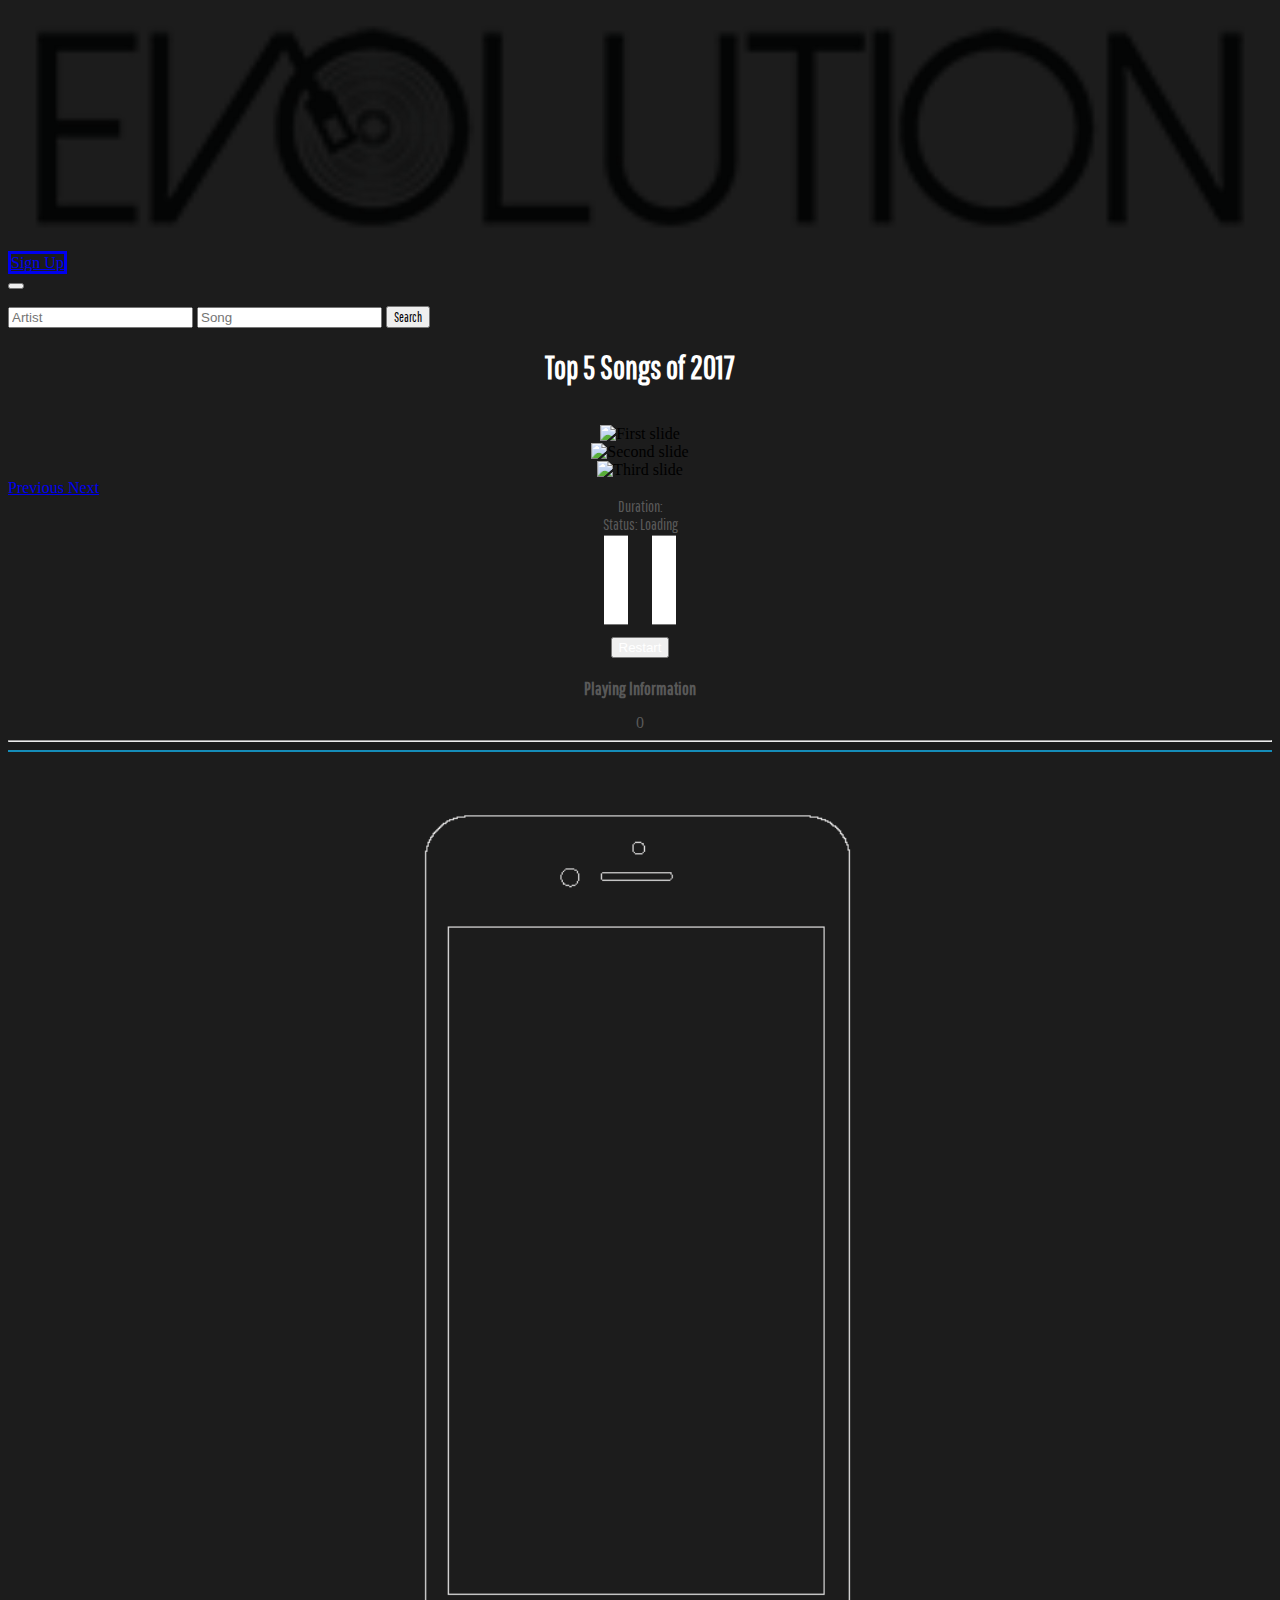
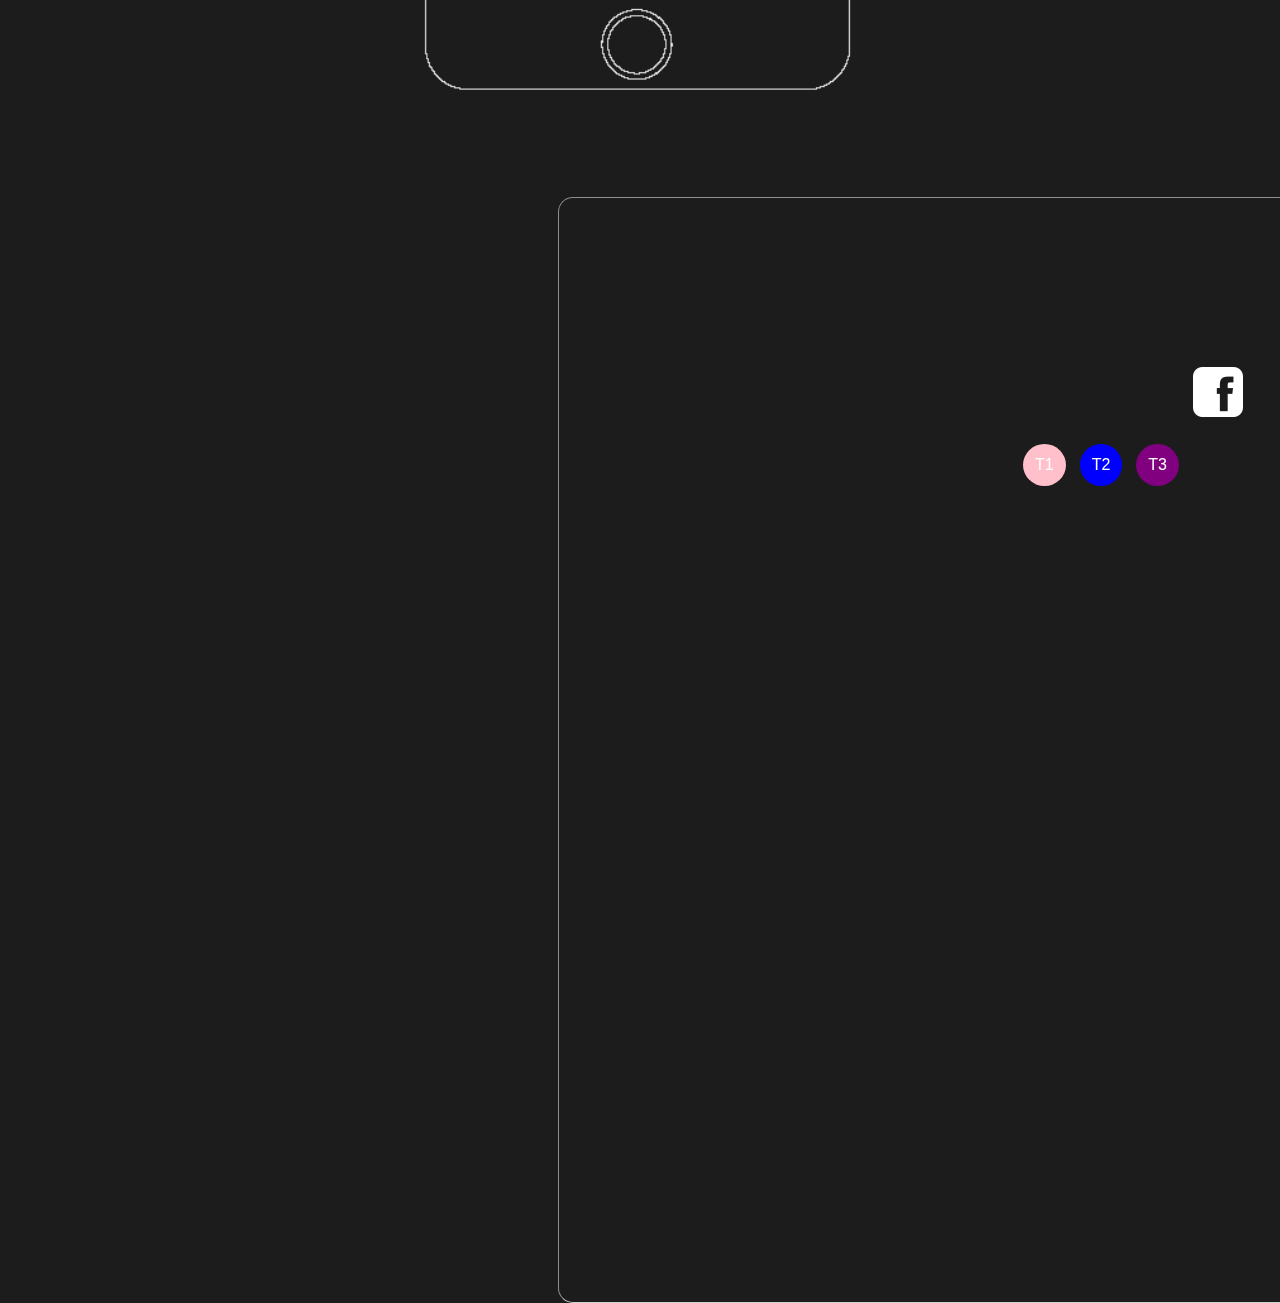
==== index.html @ b141864e "newadds" ====
<!DOCTYPE html>
<meta charset="utf-8">

<html>

<head>
	<title>Project One</title>
<!-- Bootstrap, JS, jQuery Link -->
	<link rel="stylesheet" href="https://maxcdn.bootstrapcdn.com/bootstrap/4.0.0-beta.2/css/bootstrap.min.css" integrity="sha384-PsH8R72JQ3SOdhVi3uxftmaW6Vc51MKb0q5P2rRUpPvrszuE4W1povHYgTpBfshb" crossorigin="anonymous">

 <link rel="stylesheet" href="https://bootswatch.com/4/yeti/bootstrap.min.css">

  <script src="https://ajax.googleapis.com/ajax/libs/jquery/3.2.1/jquery.min.js"></script>
  <script src="https://cdnjs.cloudflare.com/ajax/libs/popper.js/1.12.6/umd/popper.min.js"></script>
  <script src="https://maxcdn.bootstrapcdn.com/bootstrap/4.0.0-beta.2/js/bootstrap.min.js"></script>



<!-- Stylesheets Links -->
	<link rel="stylesheet" type="text/css" href="assets/css/style.css">
    <link rel="stylesheet" type="text/css" href="assets/mid-content-js/mid-content.js">

<!-- Fonts -->
	<link href="https://fonts.googleapis.com/css?family=Open+Sans|Roboto|Roboto+Mono" rel="stylesheet">
  <link href="https://fonts.googleapis.com/css?family=Pathway+Gothic+One" rel="stylesheet">
</head>



<body>

  <!-- Navigation Bar / Header / Search Bar -->
<nav class="navbar navbar-expand-lg navbar-dark bg-primary">
  <a class="navbar-brand" href="#"><img src="assets/images/logo_bw.png" style="width: 100%;"></a>
  <div id="button_signup"></div>
  <button class="navbar-toggler" type="button" data-toggle="collapse" data-target="#navbarColor01" aria-controls="navbarColor01" aria-expanded="false" aria-label="Toggle navigation">
    <span class="navbar-toggler-icon"></span>
  </button>

    <ul class="navbar-nav mr-auto"></ul>

    <form class="form-inline my-2 my-lg-0">
      <input class="form-control mr-sm-2 artist-input" type="text" placeholder="Artist">
      <input class="form-control mr-sm-2 searchbar" type="text" placeholder="Song">
      <button class="btn btn-secondary my-2 my-sm-0 searchbutton" type="submit" style="font-family: 'Pathway Gothic One', sans-serif;">Search</button>
    </form>
  
</nav>


  <!-- Navigation Bar / Header / Search Bar END -->


<!-- Top Songs Header -->
<div class="container">
<div class="row">
  <div class="col-md-12">
    <h1 style="color: white; margin-top: 20px; font-family: 'Pathway Gothic One', sans-serif;">Top 5 Songs of 2017</h1>
  </div>
</div>
</div>
<!-- Top Songs Header END-->


<!-- Carousel Start -->
<br>
<div id="carouselExampleControls" class="carousel slide" data-ride="carousel">

  <!-- Inner Carousel START -->
  <div class="carousel-inner">
    <div class="carousel-item active">
      <!-- Centered Images within Carousel -->
      <center>
        <img class="d-block w-50" src="https://yt3.ggpht.com/pHwZj3tkgC3SJFbuqebBoT7WtVcIwAijEmcbe9VDCauv9ZlG6uS2zjvZQUSO7SfFqa3xjYqGp_L4QbM7=s900-nd-c-c0xffffffff-rj-k-no" alt="First slide" height="440" width="30">
    </div>
  </center>
    <div class="carousel-item">
      <center>
      <img class="d-block w-50" src="https://yt3.ggpht.com/pHwZj3tkgC3SJFbuqebBoT7WtVcIwAijEmcbe9VDCauv9ZlG6uS2zjvZQUSO7SfFqa3xjYqGp_L4QbM7=s900-nd-c-c0xffffffff-rj-k-no" alt="Second slide" height="440" width="30">
    </div>
  </center>
    <div class="carousel-item">
      <center>
      <img class="d-block w-50" src="https://yt3.ggpht.com/pHwZj3tkgC3SJFbuqebBoT7WtVcIwAijEmcbe9VDCauv9ZlG6uS2zjvZQUSO7SfFqa3xjYqGp_L4QbM7=s900-nd-c-c0xffffffff-rj-k-no" alt="Third slide" height="440" width="30">
    </center>
    </div>
  </div>
  <!-- Centered Images within Carousel END -->

  <!-- Carousel Buttons Next & Previous -->
  <a class="carousel-control-prev" href="#carouselExampleControls" role="button" data-slide="prev">
    <span class="carousel-control-prev-icon" aria-hidden="true"></span>
    <span class="sr-only">Previous</span>
  </a>
  <a class="carousel-control-next" href="#carouselExampleControls" role="button" data-slide="next">
    <span class="carousel-control-next-icon" aria-hidden="true"></span>
    <span class="sr-only">Next</span>
  </a>
   <!-- Carousel Buttons Next & Previous END -->

</div>
 <!-- Inner Carousel END -->
   <!-- Carousel End -->

 <!-- Song Status START -->
<center>
<div id="length" style="font-family: 'Pathway Gothic One', sans-serif; color: #595959;">Duration:</div>
    <div id="status" style="color:red; font-family: 'Pathway Gothic One', sans-serif; color: #595959;">Status: Loading</div>
    
  <div class="playpause" style="margin-top: 10px; margin-bottom: 20px;">
    <input type="checkbox" value="None" id="playpause" name="check" />
    <label for="playpause" tabindex=1></label>
  </div>
    <button type="button" class="btn btn-primary btn-sm active" style="color: white;">Restart</button>
   
    <h2 style="font-family: 'Pathway Gothic One', sans-serif; color: #595959; font-size: 18px; margin-top: 20px;">Playing Information</h2>
    <div id="currentTime" style="color: #595959;">0</div>
</center>
<hr>
<!-- Song Status END -->
  
<div id="border-between-divs"></div>











<!-- Lyrics DIV -->
<div class="container">
  <div class="row">
    <div class="col-md-2"></div>
    <div class="col-md-6 artist-information" style="left: -150px;">
  <img src="assets/images/iphone.png" style="width:40%;"></div>
<marquee class="col-md-4" id="lyrics" direction="up" scrollamount="1">
  
  </marquee>
</div>
<!-- <div>
  <a id="sign-in" href="" class=""><i class="material-icons right"></i>Sign In</a>
  <ul id="artist-container">
  </ul>
</div>

<div>
  <ul id="lyrics-container">
    <button class="btn btn-secondary my-2 my-sm-0 searchbutton2" type="submit">Search</button>
  </ul>
</div>

<div id="playerDiv">
  <button class="btn btn-secondary my-2 my-sm-0 playButton" type="submit">Play!</button>
</div> -->






 



<nav id="bottomFooter" class="navbar fixed-bottom navbar-light bg-faded">
  <a class="navbar-brand">

<div class="themes">
   
    <!--Three themes in circles-->
    <button class="button1">T1</button>
    <button class="button2">T2</button>
    <button class="button3">T3</button>
</div>
    <!--Facebook Button-->
<div class="fb-share-button" data-href="https://developers.facebook.com/docs/plugins/" data-layout="button_count" data-size="small" data-mobile-iframe="false"><a class="fb-xfbml-parse-ignore" target="_blank" href="https://www.facebook.com/sharer/sharer.php?u=https%3A%2F%2Fdevelopers.facebook.com%2Fdocs%2Fplugins%2F&amp;src=sdkpreparse"><img src="assets/images/facebook.png"></div>
  <!-- End of footer -->
  </a>
</nav>








<script type="text/javascript" src="assets/mid-content-js/mid-content.js"></script>
<script type="text/javascript" src="spotifypractice.js"></script>
<script type="text/javascript" src="assets/lyricsapi.js"></script>

</body>
</html>
---- assets/css/style.css ----
/*Navigation Bar Header Start*/
body {
  background-color: #1c1c1c;
}

 .container {
  position: relative;
  height: 1 rem;

  
}

.jumbotron-fluid {
  margin: 0px 0px;
font-family: 'Pathway Gothic One', sans-serif;
  padding: 0.5em 0.6em;
    h1 {
        font-size: 2em;
    }
    p {
        font-size: 1.0em;
        .btn {
            padding: 0.5em;
        }
    }
}
}

.row {
	margin: absolute;
	font-family: 'Pathway Gothic One', sans-serif;
}

.search-bar {
	margin: 250px;

}

.button {
	border:solid;
}*/
 
/*Navigation Bar Header End*/





/*Carousel CSS Start*/
.carousel-item{
    display: flex;
    justify-content: space-around; 
    align-items: center;
}
.album{
    height: 200px;
    width: 200px;
    border-radius: 4px;
    box-shadow: 5px 5px 5px rgba(0, 0, 0, 0.5);
}

/*Carousel CSS End*/


/*Play & Pause Button Start*/
.playpause label {
  display: block;
  box-sizing: border-box;
  width: 0;
  height: 74px;
  border-color: transparent transparent transparent white;
  transition: 100ms all ease;
  cursor: pointer;
  border-style: double;
  border-width: 0px 0 0px 60px;
    transform: scale(1.2) !important;

}
.playpause input[type="checkbox"] {
  position: absolute;
  left: -9999px;
    transform: scale(1.2) !important;
 

}
.playpause input[type="checkbox"]:checked + label {
  border-style: solid;
  border-width: 37px 0 37px 60px;
    transform: scale(1.2) !important;

  
}
/*Play & Pause End*/

#border-between-divs {
  border: solid;
  border-color: #158cb8;
  border-width: 0.3px;
}










/*Mid-Content CSS Start*/

/* Container holding the text for lyrics*/
.container {
    position: relative;
    text-align: center;
    color: white;
}

/* Bottom left text */
.bottom-left {
    position: absolute;
    bottom: 8px;
    left: 16px;
}

/* Top left text */
.top-left {
    position: absolute;
    top: 8px;
    left: 16px;
}

/* Top right text */
.top-right {
    position: absolute;
    top: 8px;
    right: 16px;
}

/* Bottom right text */
.bottom-right {
    position: absolute;
    bottom: 8px;
    right: 16px;
}

/* Centered text */
.centered {
    position: absolute;
    top: 50%;
    left: 50%;
    transform: translate(-50%, -50%);
}
/* Container holding the text for lyrics End*/



/*Lyrics Style & Animation*/

#lyrics {
 position: absolute;
  overflow: hidden;
  color: black;
  border: 1px;
  text-align: justify;
 width: 100%;
 height: 87%;
 margin-top: 30px;
 left: 550px;
 line-height: 25px;
 font-family: 'Pathway Gothic One', sans-serif;
/* background-color: white;*/
 opacity: 0.8;
 border-radius: 15px;
 border-color: white;
 border-style: inset;
 color: #158cb8;
 /*box-shadow: inset 0px 0px 25px 15px #1c1c1c;*/
 animation: lyrics 30s linear infinite;  /* Apply the animation */
}
/*Mid-Content CSS End*/















.button1 {
    background-color: pink;
    border: none;
    color: white;
    padding: 12px;
    text-align: left;
    text-decoration: none;
    display: inline-block;
    font-size: 16px;
    margin-left: : 10px;
    border-radius: 50%;
    margin-bottom: 4px 2px;
    margin-right: 10px;
}
.button2 {
    background-color: blue;
    border: none;
    color: white;
    padding: 12px;
    text-align: left;
    text-decoration: none;
    display: inline-block;
    font-size: 16px;
    margin-left: : 10px;
    border-radius: 50%;
    margin-bottom: 4px 2px;
    margin-right: 10px;
}
.button3 {
    background-color: purple;
    border: none;
    color: white;
    padding: 12px;
    text-align: left;
    text-decoration: none;
    display: inline-block;
    font-size: 16px;
    margin-left: : 10px;
    border-radius: 50%;
    margin-bottom: 4px 2px;
    margin-right: 10px;
}
.themes{
  position: fixed;
  z-index: 1;
    text-align: center;
    margin-top: 77px;
    margin-left: 1015px;
}
.fb-share-button{
  position: relative;
  z-index: 1;
    text-align: center;
    margin-top: 200px;
    margin-left: 1155px;
}
/*Footer CSS with Share Button*/
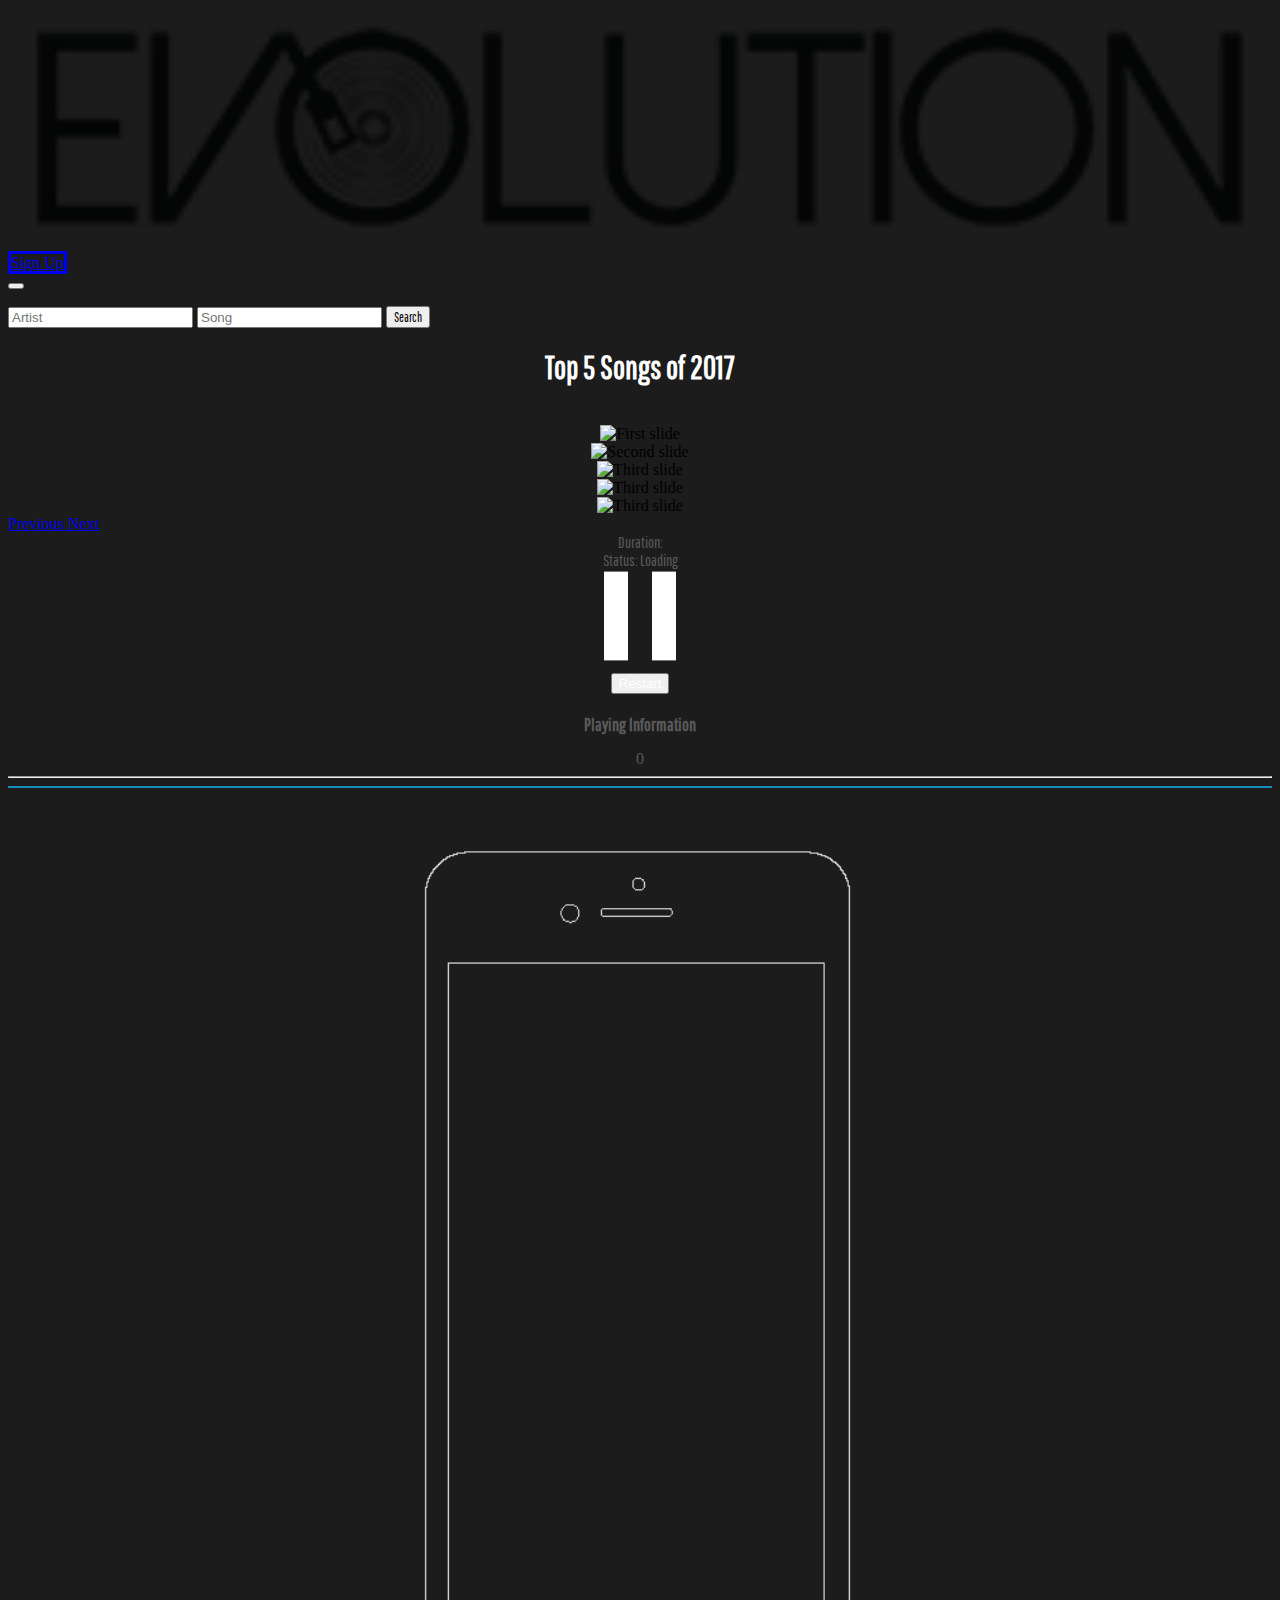
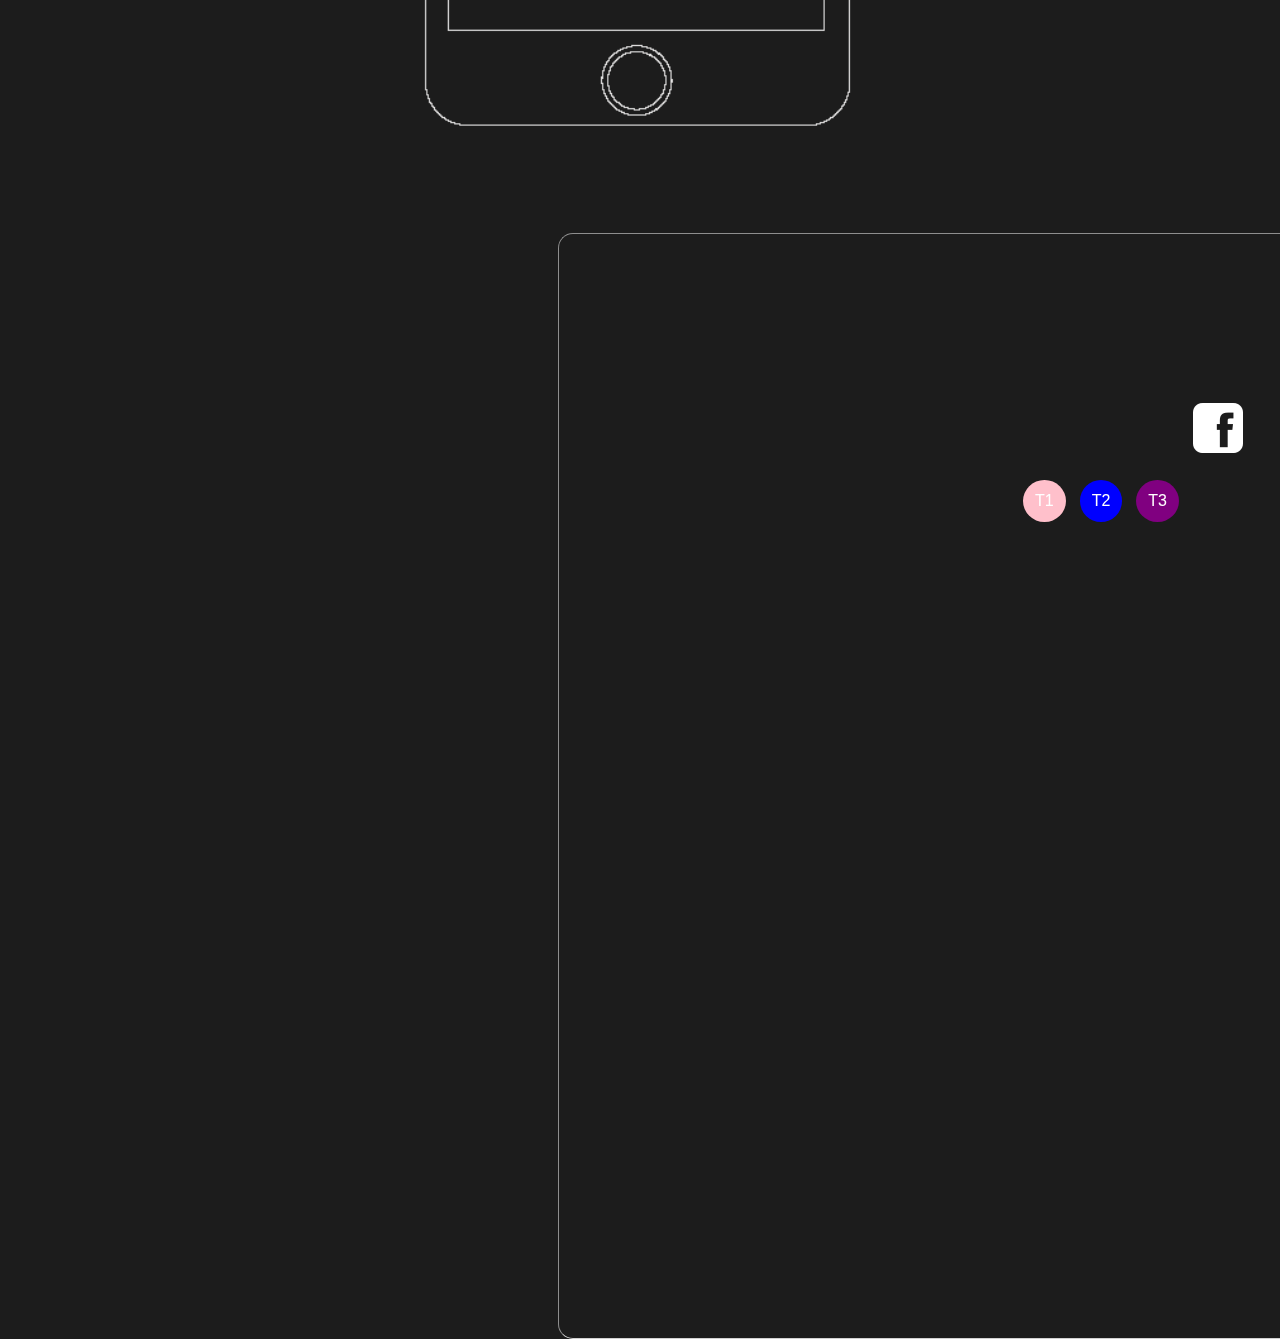
==== commit a9c673ea: "newadds" ====
--- a/index.html
+++ b/index.html
@@ -68,18 +68,28 @@
 
   <!-- Inner Carousel START -->
   <div class="carousel-inner">
-    <div class="carousel-item active">
+    <div class="carousel-item active cover1">
       <!-- Centered Images within Carousel -->
       <center>
         <img class="d-block w-50" src="https://yt3.ggpht.com/pHwZj3tkgC3SJFbuqebBoT7WtVcIwAijEmcbe9VDCauv9ZlG6uS2zjvZQUSO7SfFqa3xjYqGp_L4QbM7=s900-nd-c-c0xffffffff-rj-k-no" alt="First slide" height="440" width="30">
     </div>
   </center>
-    <div class="carousel-item">
+    <div class="carousel-item cover2">
       <center>
       <img class="d-block w-50" src="https://yt3.ggpht.com/pHwZj3tkgC3SJFbuqebBoT7WtVcIwAijEmcbe9VDCauv9ZlG6uS2zjvZQUSO7SfFqa3xjYqGp_L4QbM7=s900-nd-c-c0xffffffff-rj-k-no" alt="Second slide" height="440" width="30">
     </div>
   </center>
-    <div class="carousel-item">
+    <div class="carousel-item cover3">
+      <center>
+      <img class="d-block w-50" src="https://yt3.ggpht.com/pHwZj3tkgC3SJFbuqebBoT7WtVcIwAijEmcbe9VDCauv9ZlG6uS2zjvZQUSO7SfFqa3xjYqGp_L4QbM7=s900-nd-c-c0xffffffff-rj-k-no" alt="Third slide" height="440" width="30">
+    </center>
+    </div>
+     <div class="carousel-item cover4">
+      <center>
+      <img class="d-block w-50" src="https://yt3.ggpht.com/pHwZj3tkgC3SJFbuqebBoT7WtVcIwAijEmcbe9VDCauv9ZlG6uS2zjvZQUSO7SfFqa3xjYqGp_L4QbM7=s900-nd-c-c0xffffffff-rj-k-no" alt="Third slide" height="440" width="30">
+    </center>
+    </div>
+     <div class="carousel-item cover5">
       <center>
       <img class="d-block w-50" src="https://yt3.ggpht.com/pHwZj3tkgC3SJFbuqebBoT7WtVcIwAijEmcbe9VDCauv9ZlG6uS2zjvZQUSO7SfFqa3xjYqGp_L4QbM7=s900-nd-c-c0xffffffff-rj-k-no" alt="Third slide" height="440" width="30">
     </center>
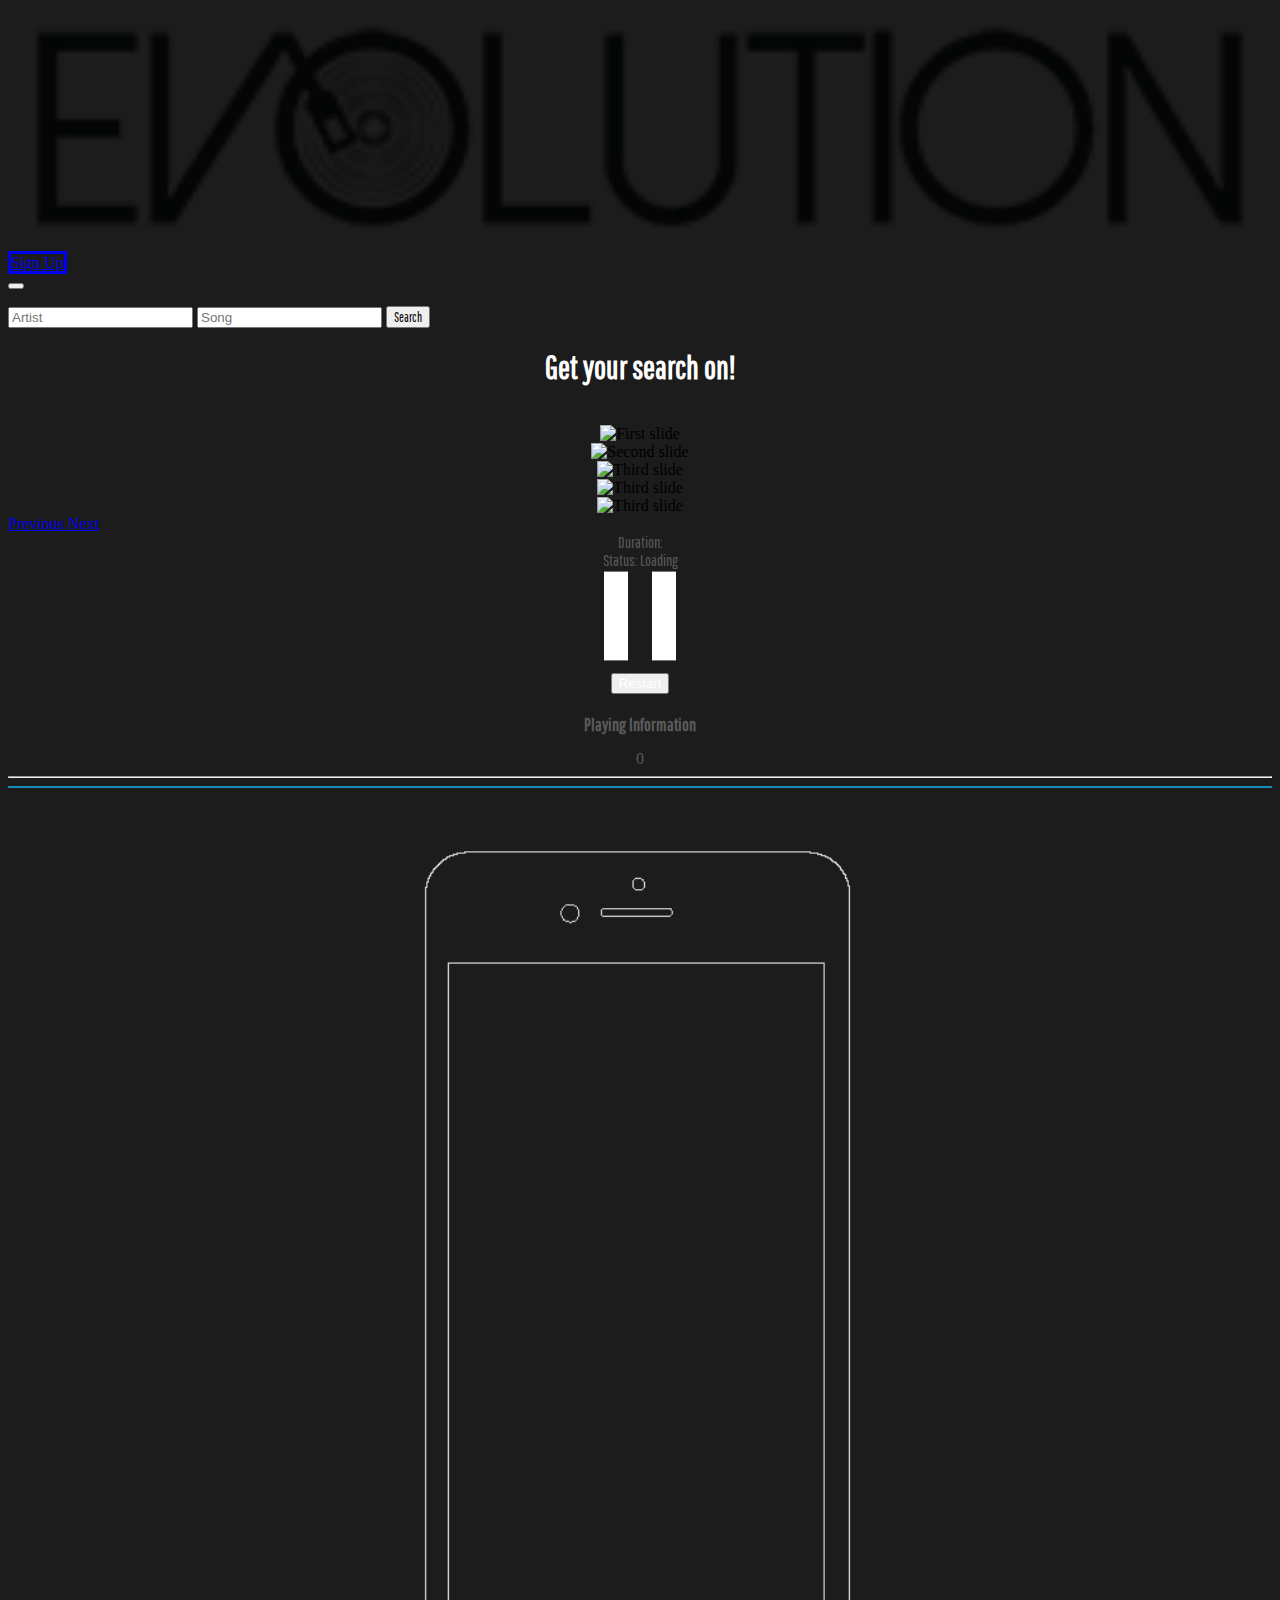
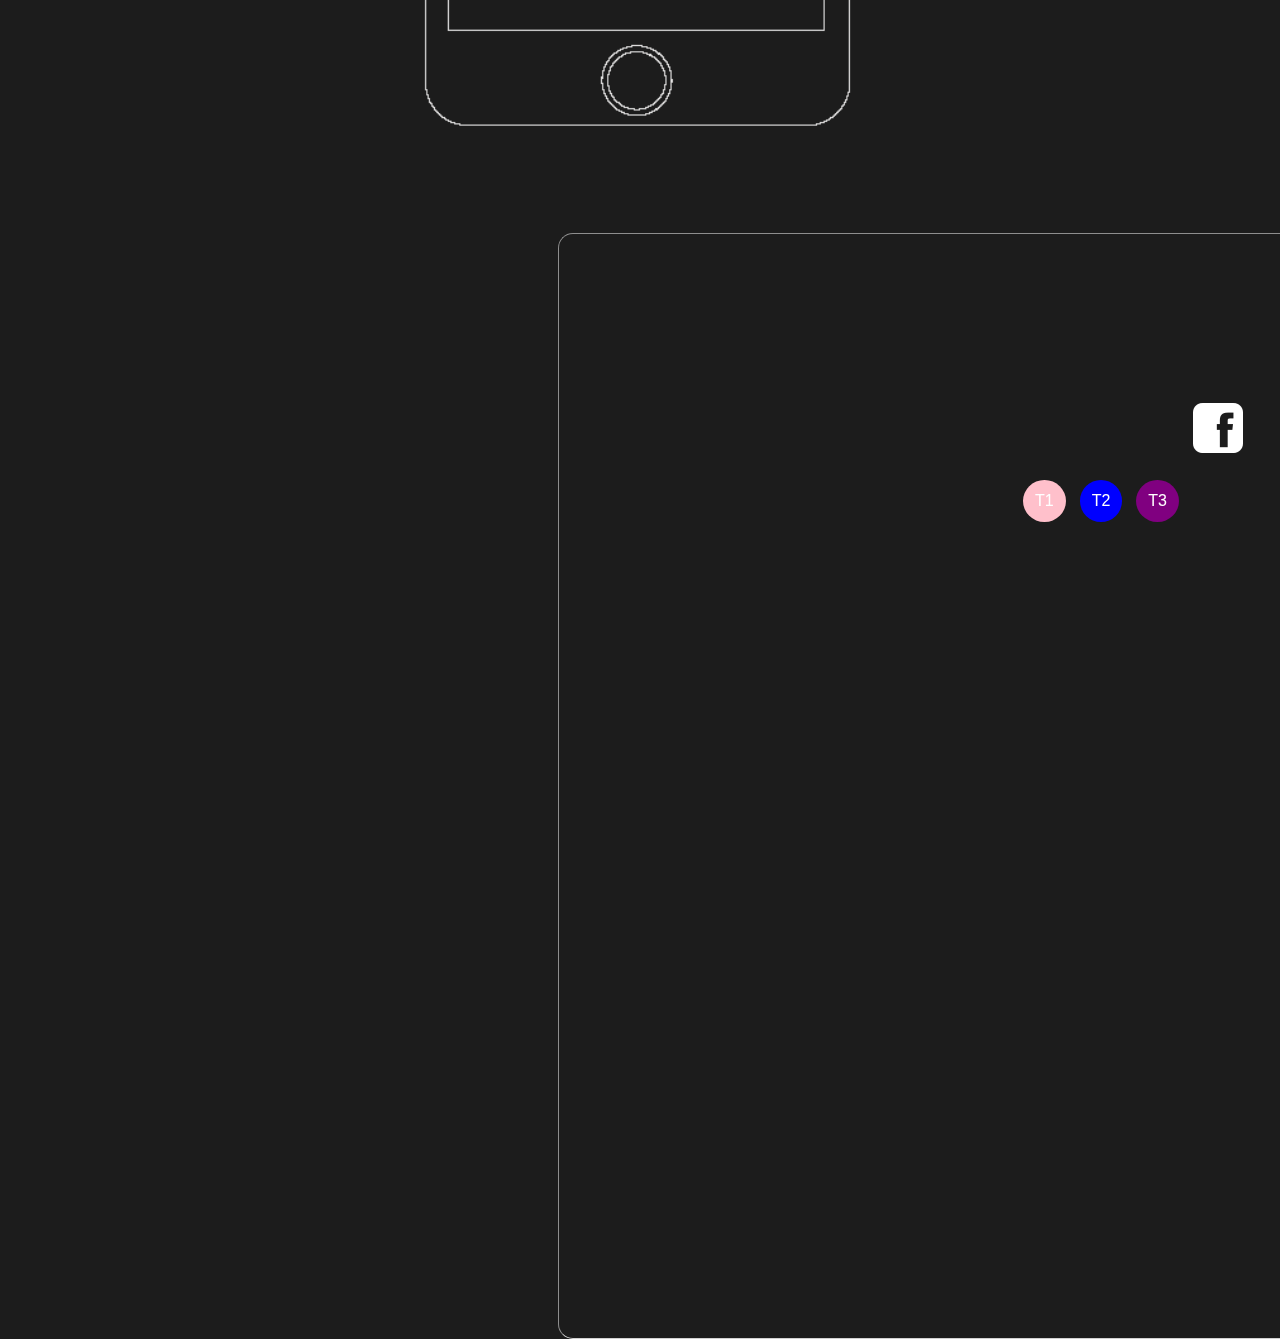
==== commit a33161c2: "adds" ====
--- a/index.html
+++ b/index.html
@@ -55,7 +55,7 @@
 <div class="container">
 <div class="row">
   <div class="col-md-12">
-    <h1 style="color: white; margin-top: 20px; font-family: 'Pathway Gothic One', sans-serif;">Top 5 Songs of 2017</h1>
+    <h1 id ="mainheader" style="color: white; margin-top: 20px; font-family: 'Pathway Gothic One', sans-serif;">Get your search on!</h1>
   </div>
 </div>
 </div>
@@ -68,30 +68,30 @@
 
   <!-- Inner Carousel START -->
   <div class="carousel-inner">
-    <div class="carousel-item active cover1">
+    <div class="carousel-item active">
       <!-- Centered Images within Carousel -->
       <center>
-        <img class="d-block w-50" src="https://yt3.ggpht.com/pHwZj3tkgC3SJFbuqebBoT7WtVcIwAijEmcbe9VDCauv9ZlG6uS2zjvZQUSO7SfFqa3xjYqGp_L4QbM7=s900-nd-c-c0xffffffff-rj-k-no" alt="First slide" height="440" width="30">
+        <img class="d-block w-50 cover1" src="https://yt3.ggpht.com/pHwZj3tkgC3SJFbuqebBoT7WtVcIwAijEmcbe9VDCauv9ZlG6uS2zjvZQUSO7SfFqa3xjYqGp_L4QbM7=s900-nd-c-c0xffffffff-rj-k-no" alt="First slide" height="440" width="30">
     </div>
   </center>
-    <div class="carousel-item cover2">
-      <center>
-      <img class="d-block w-50" src="https://yt3.ggpht.com/pHwZj3tkgC3SJFbuqebBoT7WtVcIwAijEmcbe9VDCauv9ZlG6uS2zjvZQUSO7SfFqa3xjYqGp_L4QbM7=s900-nd-c-c0xffffffff-rj-k-no" alt="Second slide" height="440" width="30">
+    <div class="carousel-item">
+      <center>
+      <img class="d-block w-50 cover2" src="https://yt3.ggpht.com/pHwZj3tkgC3SJFbuqebBoT7WtVcIwAijEmcbe9VDCauv9ZlG6uS2zjvZQUSO7SfFqa3xjYqGp_L4QbM7=s900-nd-c-c0xffffffff-rj-k-no" alt="Second slide" height="440" width="30">
     </div>
   </center>
-    <div class="carousel-item cover3">
-      <center>
-      <img class="d-block w-50" src="https://yt3.ggpht.com/pHwZj3tkgC3SJFbuqebBoT7WtVcIwAijEmcbe9VDCauv9ZlG6uS2zjvZQUSO7SfFqa3xjYqGp_L4QbM7=s900-nd-c-c0xffffffff-rj-k-no" alt="Third slide" height="440" width="30">
+    <div class="carousel-item">
+      <center>
+      <img class="d-block w-50 cover3" src="https://yt3.ggpht.com/pHwZj3tkgC3SJFbuqebBoT7WtVcIwAijEmcbe9VDCauv9ZlG6uS2zjvZQUSO7SfFqa3xjYqGp_L4QbM7=s900-nd-c-c0xffffffff-rj-k-no" alt="Third slide" height="440" width="30">
     </center>
     </div>
-     <div class="carousel-item cover4">
-      <center>
-      <img class="d-block w-50" src="https://yt3.ggpht.com/pHwZj3tkgC3SJFbuqebBoT7WtVcIwAijEmcbe9VDCauv9ZlG6uS2zjvZQUSO7SfFqa3xjYqGp_L4QbM7=s900-nd-c-c0xffffffff-rj-k-no" alt="Third slide" height="440" width="30">
+     <div class="carousel-item">
+      <center>
+      <img class="d-block w-50 cover4" src="https://yt3.ggpht.com/pHwZj3tkgC3SJFbuqebBoT7WtVcIwAijEmcbe9VDCauv9ZlG6uS2zjvZQUSO7SfFqa3xjYqGp_L4QbM7=s900-nd-c-c0xffffffff-rj-k-no" alt="Third slide" height="440" width="30">
     </center>
     </div>
-     <div class="carousel-item cover5">
-      <center>
-      <img class="d-block w-50" src="https://yt3.ggpht.com/pHwZj3tkgC3SJFbuqebBoT7WtVcIwAijEmcbe9VDCauv9ZlG6uS2zjvZQUSO7SfFqa3xjYqGp_L4QbM7=s900-nd-c-c0xffffffff-rj-k-no" alt="Third slide" height="440" width="30">
+     <div class="carousel-item">
+      <center>
+      <img class="d-block w-50 cover5" src="https://yt3.ggpht.com/pHwZj3tkgC3SJFbuqebBoT7WtVcIwAijEmcbe9VDCauv9ZlG6uS2zjvZQUSO7SfFqa3xjYqGp_L4QbM7=s900-nd-c-c0xffffffff-rj-k-no" alt="Third slide" height="440" width="30">
     </center>
     </div>
   </div>
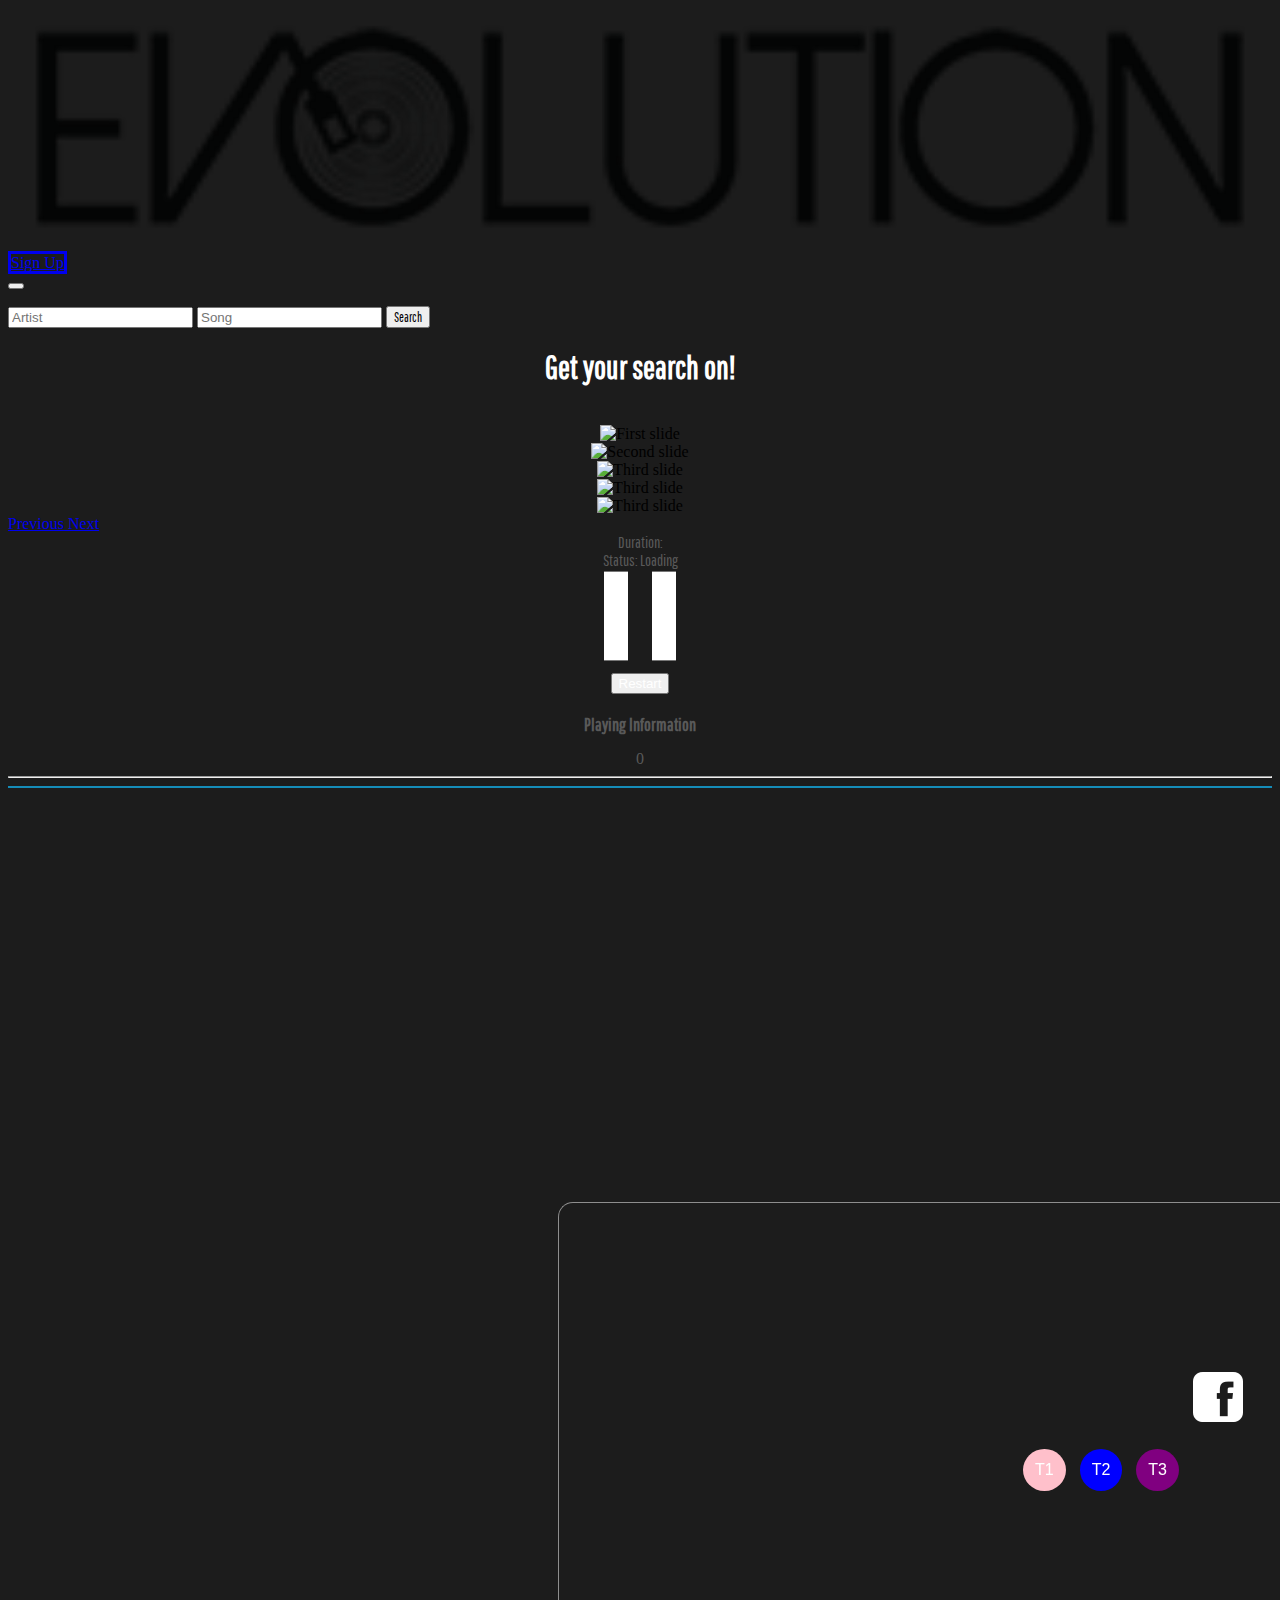
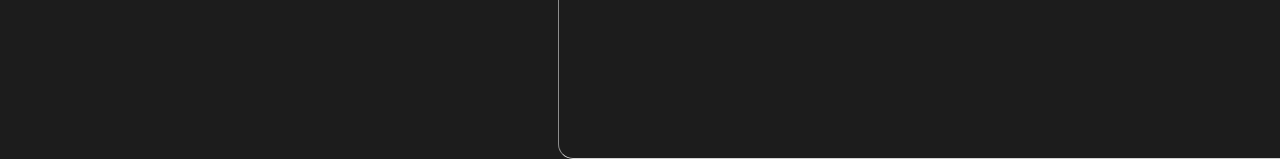
==== commit 2082e6ff: "newadds" ====
--- a/index.html
+++ b/index.html
@@ -68,30 +68,30 @@
 
   <!-- Inner Carousel START -->
   <div class="carousel-inner">
-    <div class="carousel-item active">
+    <div class="carousel-item active car1">
       <!-- Centered Images within Carousel -->
       <center>
-        <img class="d-block w-50 cover1" src="https://yt3.ggpht.com/pHwZj3tkgC3SJFbuqebBoT7WtVcIwAijEmcbe9VDCauv9ZlG6uS2zjvZQUSO7SfFqa3xjYqGp_L4QbM7=s900-nd-c-c0xffffffff-rj-k-no" alt="First slide" height="440" width="30">
+        <img class="d-block w-50" src="https://yt3.ggpht.com/pHwZj3tkgC3SJFbuqebBoT7WtVcIwAijEmcbe9VDCauv9ZlG6uS2zjvZQUSO7SfFqa3xjYqGp_L4QbM7=s900-nd-c-c0xffffffff-rj-k-no" alt="First slide" height="440" width="30">
     </div>
   </center>
-    <div class="carousel-item">
-      <center>
-      <img class="d-block w-50 cover2" src="https://yt3.ggpht.com/pHwZj3tkgC3SJFbuqebBoT7WtVcIwAijEmcbe9VDCauv9ZlG6uS2zjvZQUSO7SfFqa3xjYqGp_L4QbM7=s900-nd-c-c0xffffffff-rj-k-no" alt="Second slide" height="440" width="30">
+    <div class="carousel-item car2">
+      <center>
+      <img class="d-block w-50" src="https://yt3.ggpht.com/pHwZj3tkgC3SJFbuqebBoT7WtVcIwAijEmcbe9VDCauv9ZlG6uS2zjvZQUSO7SfFqa3xjYqGp_L4QbM7=s900-nd-c-c0xffffffff-rj-k-no" alt="Second slide" height="440" width="30">
     </div>
   </center>
-    <div class="carousel-item">
-      <center>
-      <img class="d-block w-50 cover3" src="https://yt3.ggpht.com/pHwZj3tkgC3SJFbuqebBoT7WtVcIwAijEmcbe9VDCauv9ZlG6uS2zjvZQUSO7SfFqa3xjYqGp_L4QbM7=s900-nd-c-c0xffffffff-rj-k-no" alt="Third slide" height="440" width="30">
+    <div class="carousel-item car3">
+      <center>
+      <img class="d-block w-50" src="https://yt3.ggpht.com/pHwZj3tkgC3SJFbuqebBoT7WtVcIwAijEmcbe9VDCauv9ZlG6uS2zjvZQUSO7SfFqa3xjYqGp_L4QbM7=s900-nd-c-c0xffffffff-rj-k-no" alt="Third slide" height="440" width="30">
     </center>
     </div>
-     <div class="carousel-item">
-      <center>
-      <img class="d-block w-50 cover4" src="https://yt3.ggpht.com/pHwZj3tkgC3SJFbuqebBoT7WtVcIwAijEmcbe9VDCauv9ZlG6uS2zjvZQUSO7SfFqa3xjYqGp_L4QbM7=s900-nd-c-c0xffffffff-rj-k-no" alt="Third slide" height="440" width="30">
+     <div class="carousel-item car4">
+      <center>
+      <img class="d-block w-50" src="https://yt3.ggpht.com/pHwZj3tkgC3SJFbuqebBoT7WtVcIwAijEmcbe9VDCauv9ZlG6uS2zjvZQUSO7SfFqa3xjYqGp_L4QbM7=s900-nd-c-c0xffffffff-rj-k-no" alt="Third slide" height="440" width="30">
     </center>
     </div>
-     <div class="carousel-item">
-      <center>
-      <img class="d-block w-50 cover5" src="https://yt3.ggpht.com/pHwZj3tkgC3SJFbuqebBoT7WtVcIwAijEmcbe9VDCauv9ZlG6uS2zjvZQUSO7SfFqa3xjYqGp_L4QbM7=s900-nd-c-c0xffffffff-rj-k-no" alt="Third slide" height="440" width="30">
+     <div class="carousel-item car5">
+      <center>
+      <img class="d-block w-50" src="https://yt3.ggpht.com/pHwZj3tkgC3SJFbuqebBoT7WtVcIwAijEmcbe9VDCauv9ZlG6uS2zjvZQUSO7SfFqa3xjYqGp_L4QbM7=s900-nd-c-c0xffffffff-rj-k-no" alt="Third slide" height="440" width="30">
     </center>
     </div>
   </div>
@@ -146,7 +146,8 @@
   <div class="row">
     <div class="col-md-2"></div>
     <div class="col-md-6 artist-information" style="left: -150px;">
-  <img src="assets/images/iphone.png" style="width:40%;"></div>
+      <iframe src="https://open.spotify.com/embed?uri=spotify:track:2TpxZ7JUBn3uw46aR7qd6V" width="300" height="380" frameborder="0" allowtransparency="true"></iframe>
+ </div>
 <marquee class="col-md-4" id="lyrics" direction="up" scrollamount="1">
   
   </marquee>
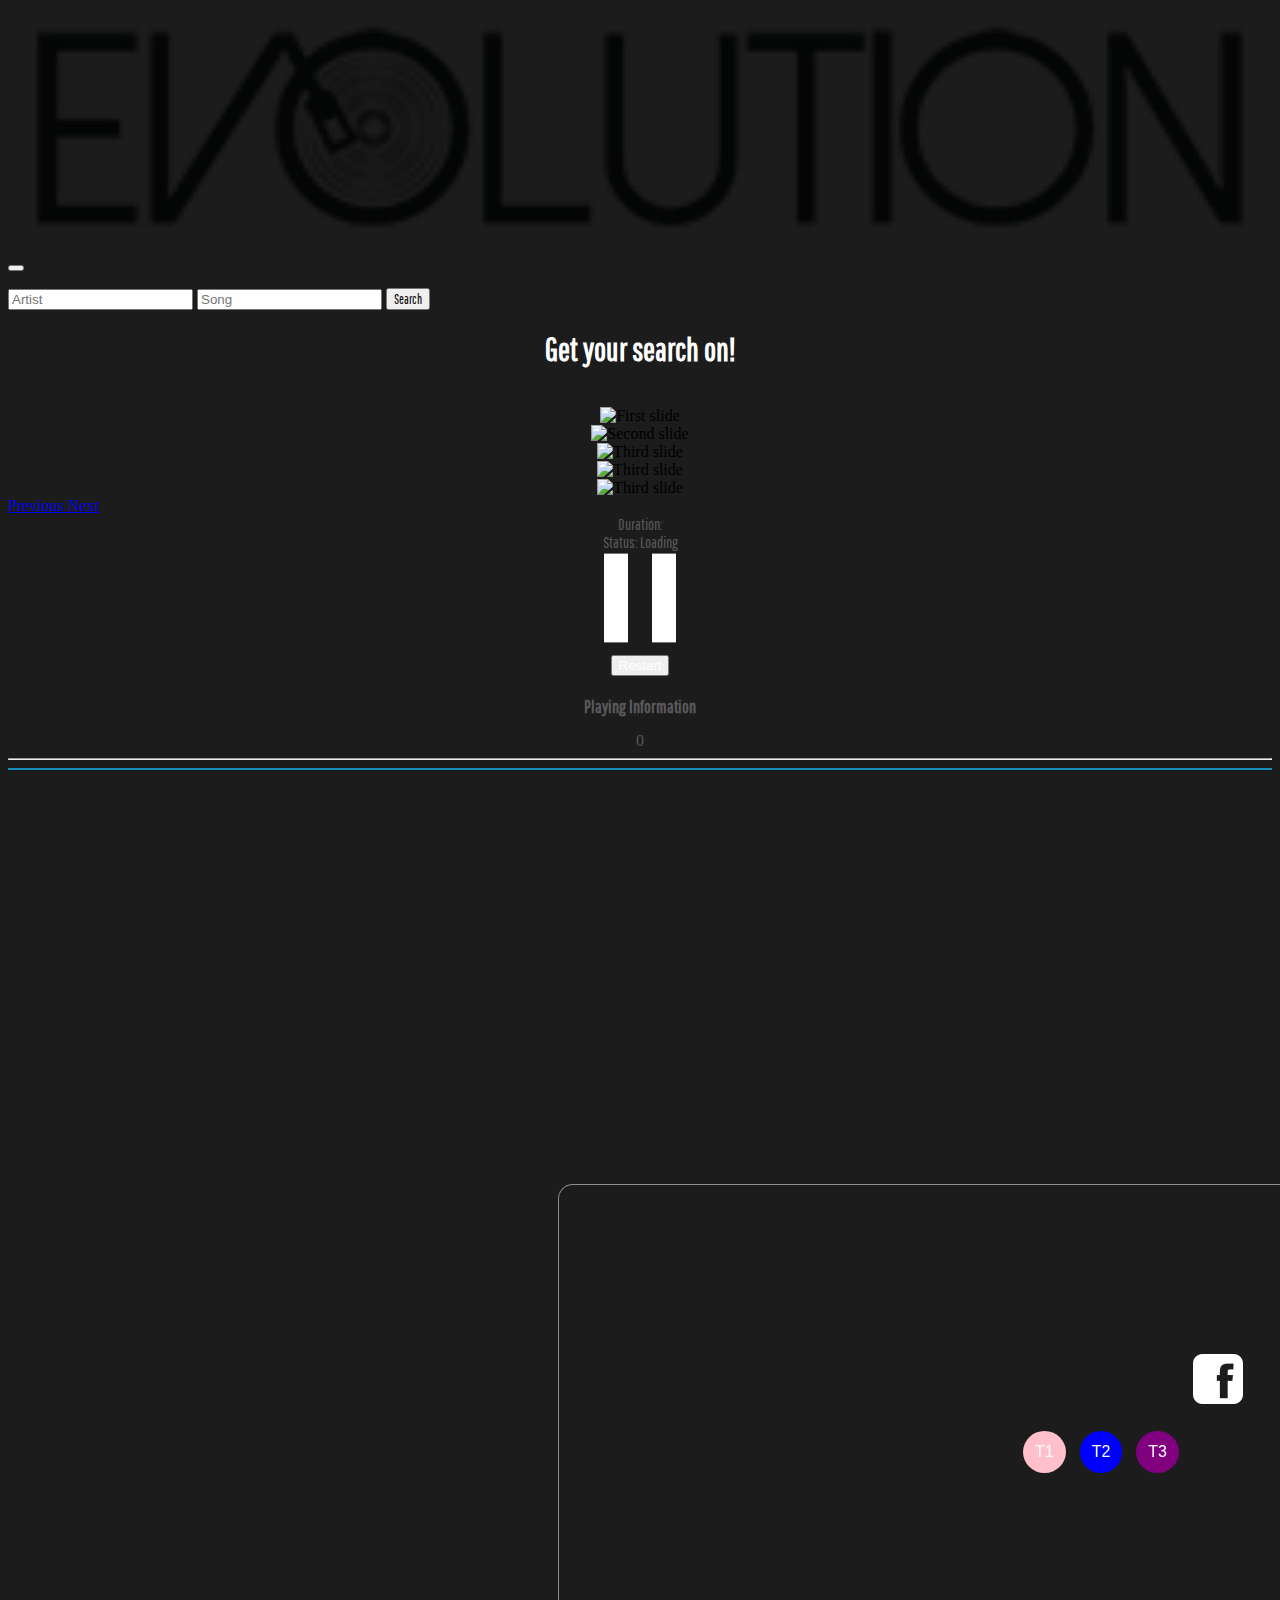
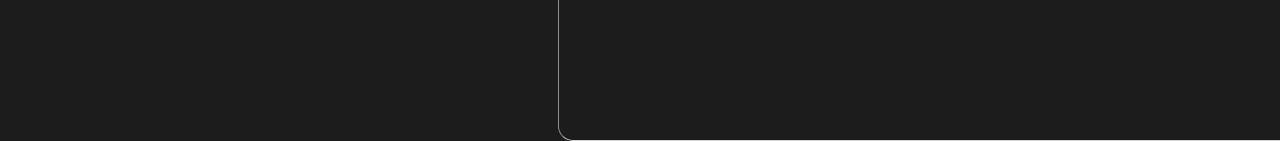
==== commit ffa27421: "newadd" ====
--- a/index.html
+++ b/index.html
@@ -144,7 +144,7 @@
 <!-- Lyrics DIV -->
 <div class="container">
   <div class="row">
-    <div class="col-md-2"></div>
+    <div class="col-md-2 artist-info2"></div>
     <div class="col-md-6 artist-information" style="left: -150px;">
       <iframe src="https://open.spotify.com/embed?uri=spotify:track:2TpxZ7JUBn3uw46aR7qd6V" width="300" height="380" frameborder="0" allowtransparency="true"></iframe>
  </div>
--- a/assets/css/style.css
+++ b/assets/css/style.css
@@ -9,7 +9,7 @@
 
   
 }
-
+}
 .jumbotron-fluid {
   margin: 0px 0px;
 font-family: 'Pathway Gothic One', sans-serif;
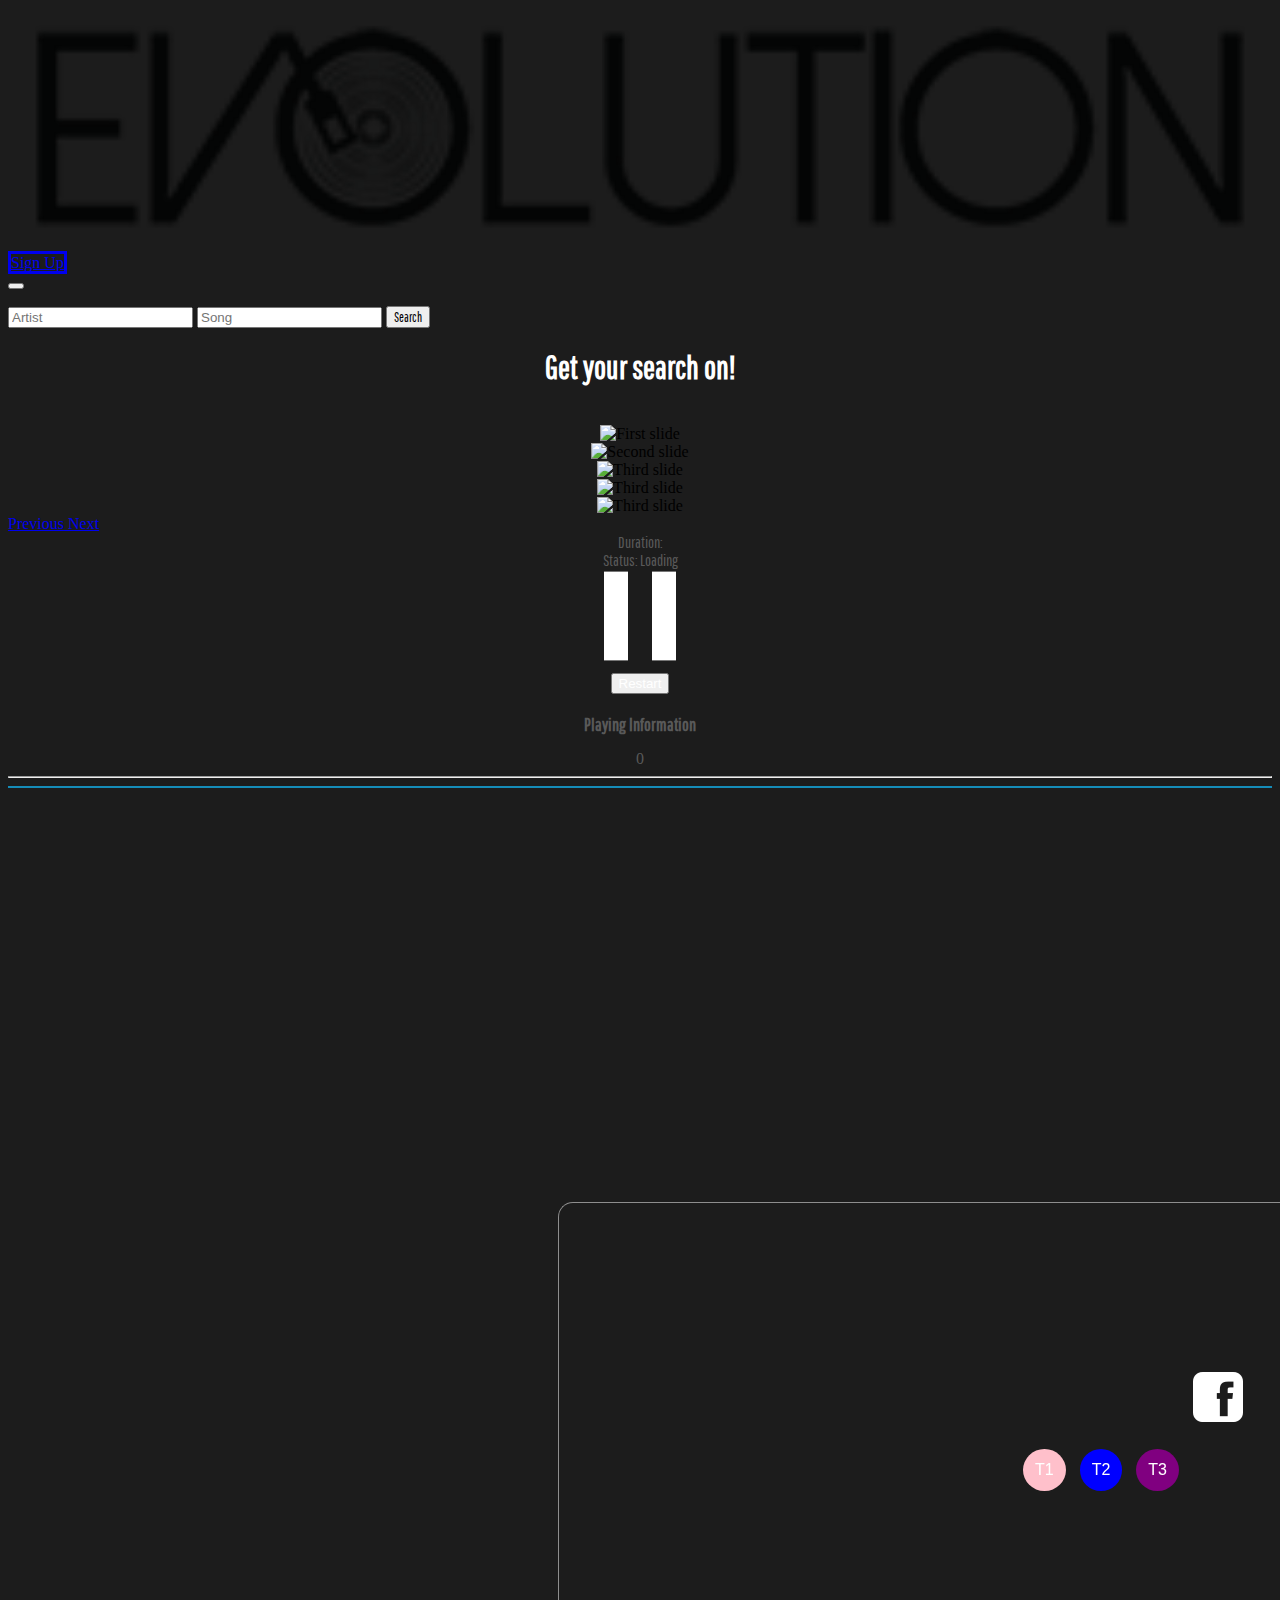
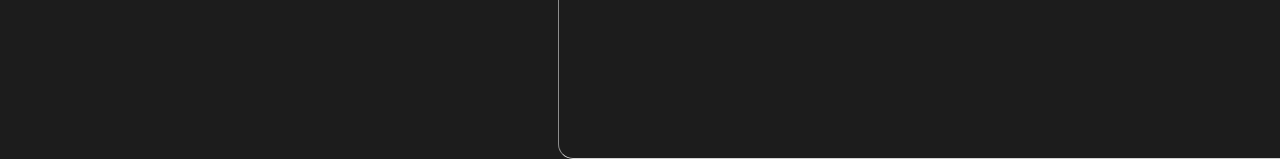
==== commit 870fdedf: "new add" ====
--- a/index.html
+++ b/index.html
@@ -146,7 +146,7 @@
   <div class="row">
     <div class="col-md-2 artist-info2"></div>
     <div class="col-md-6 artist-information" style="left: -150px;">
-      <iframe src="https://open.spotify.com/embed?uri=spotify:track:2TpxZ7JUBn3uw46aR7qd6V" width="300" height="380" frameborder="0" allowtransparency="true"></iframe>
+      <iframe class="song-play" src="https://open.spotify.com/embed?uri=spotify:track:2TpxZ7JUBn3uw46aR7qd6V" width="300" height="380" frameborder="0" allowtransparency="true"></iframe>
  </div>
 <marquee class="col-md-4" id="lyrics" direction="up" scrollamount="1">
   
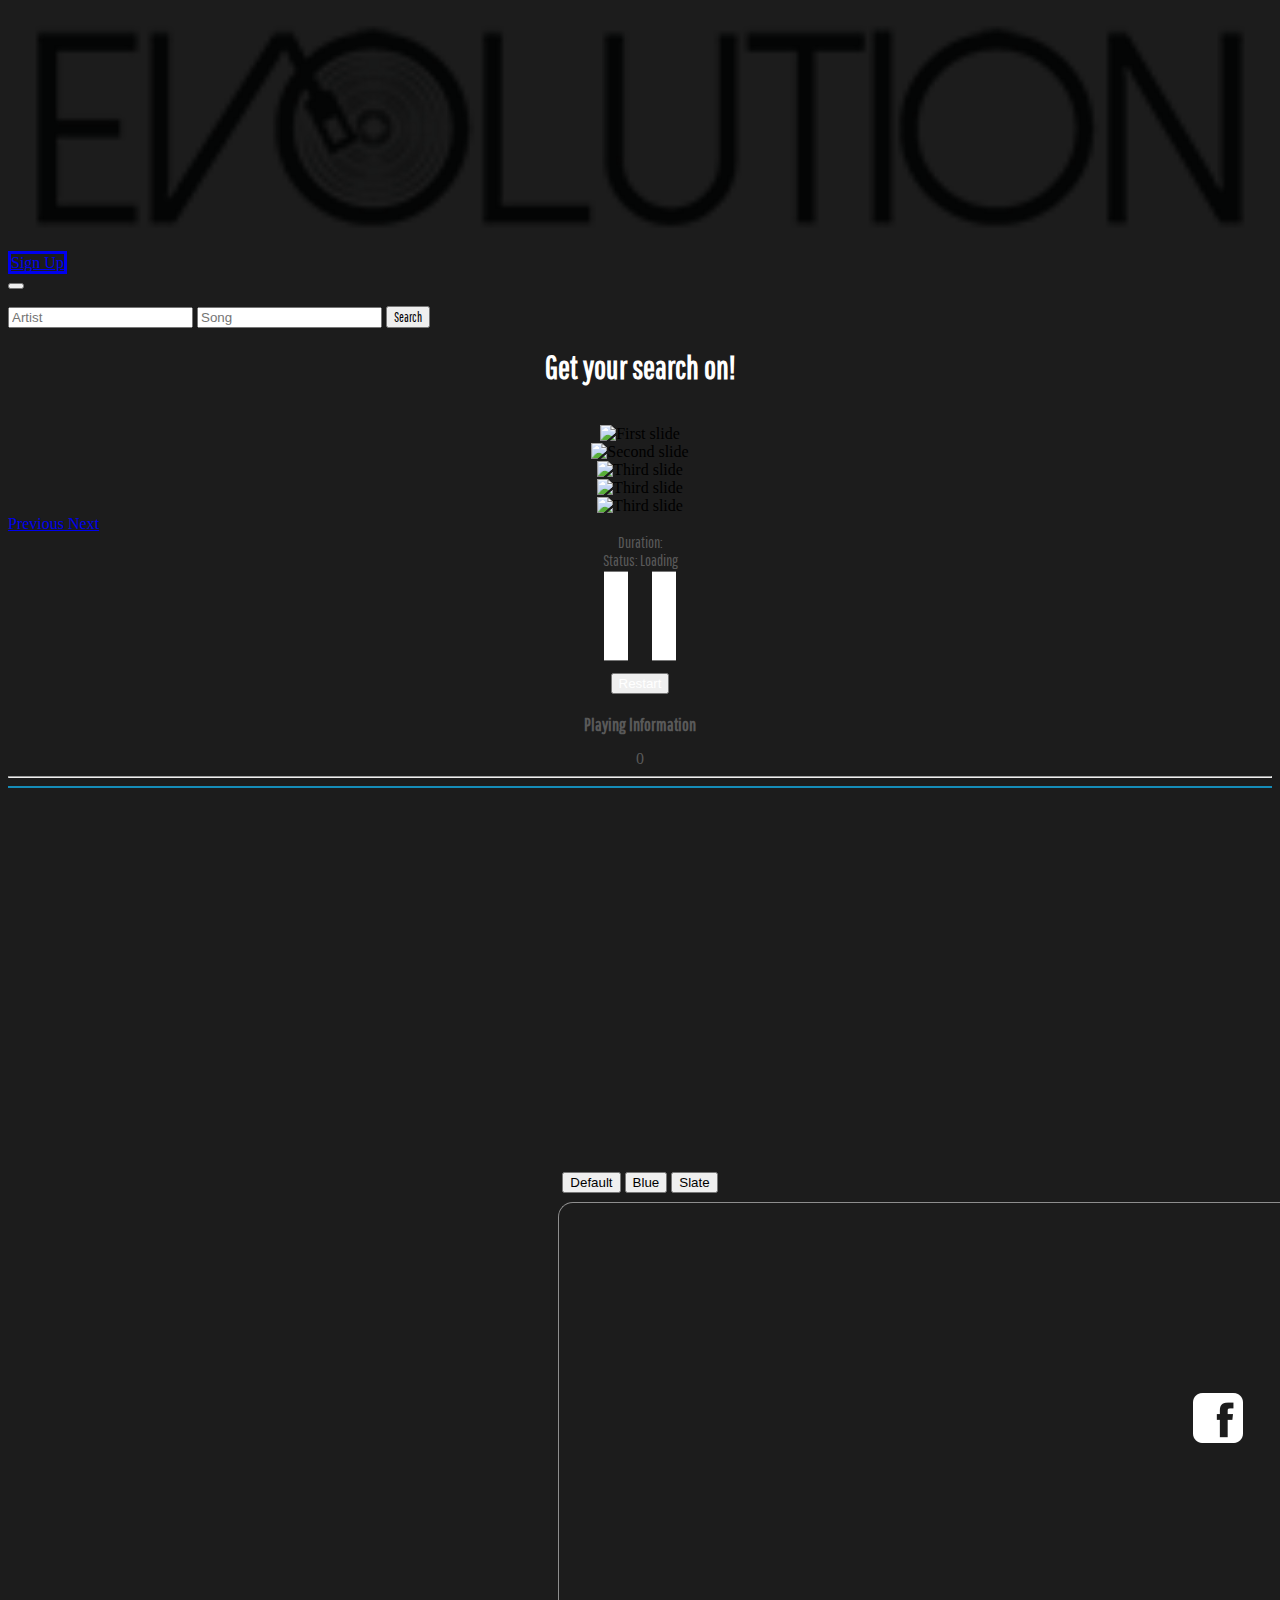
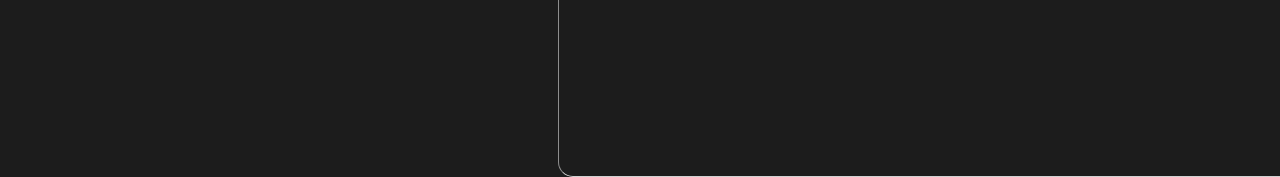
==== commit e7d7a4d1: "themes" ====
--- a/index.html
+++ b/index.html
@@ -17,12 +17,28 @@
 
 
 <!-- Stylesheets Links -->
-	<link rel="stylesheet" type="text/css" href="assets/css/style.css">
+	
     <link rel="stylesheet" type="text/css" href="assets/mid-content-js/mid-content.js">
 
 <!-- Fonts -->
 	<link href="https://fonts.googleapis.com/css?family=Open+Sans|Roboto|Roboto+Mono" rel="stylesheet">
   <link href="https://fonts.googleapis.com/css?family=Pathway+Gothic+One" rel="stylesheet">
+
+  <!-- Link Theme Style Sheets -->
+
+<link id="pagestyle" rel="stylesheet" type="text/css" href="assets/css/style.css">
+
+<!-- Swapping Style Sheet JavaScript -->   
+ 
+
+<script>
+function swapStyleSheet(sheet){
+  document.getElementById('pagestyle').setAttribute('href', sheet);
+}
+</script>
+     
+
+<!-- End of Javascript for Themes -->
 </head>
 
 
@@ -180,12 +196,13 @@
 <nav id="bottomFooter" class="navbar fixed-bottom navbar-light bg-faded">
   <a class="navbar-brand">
 
-<div class="themes">
-   
-    <!--Three themes in circles-->
-    <button class="button1">T1</button>
-    <button class="button2">T2</button>
-    <button class="button3">T3</button>
+<!--Theme Buttons-->    
+
+  <div id="themes">
+
+<button onclick="swapStyleSheet('assets/css/style.css')">Default</button>
+<button onclick="swapStyleSheet('assets/css/blue.css')">Blue</button>
+<button onclick="swapStyleSheet('assets/css/slate.css')">Slate</button>
 </div>
     <!--Facebook Button-->
 <div class="fb-share-button" data-href="https://developers.facebook.com/docs/plugins/" data-layout="button_count" data-size="small" data-mobile-iframe="false"><a class="fb-xfbml-parse-ignore" target="_blank" href="https://www.facebook.com/sharer/sharer.php?u=https%3A%2F%2Fdevelopers.facebook.com%2Fdocs%2Fplugins%2F&amp;src=sdkpreparse"><img src="assets/images/facebook.png"></div>
